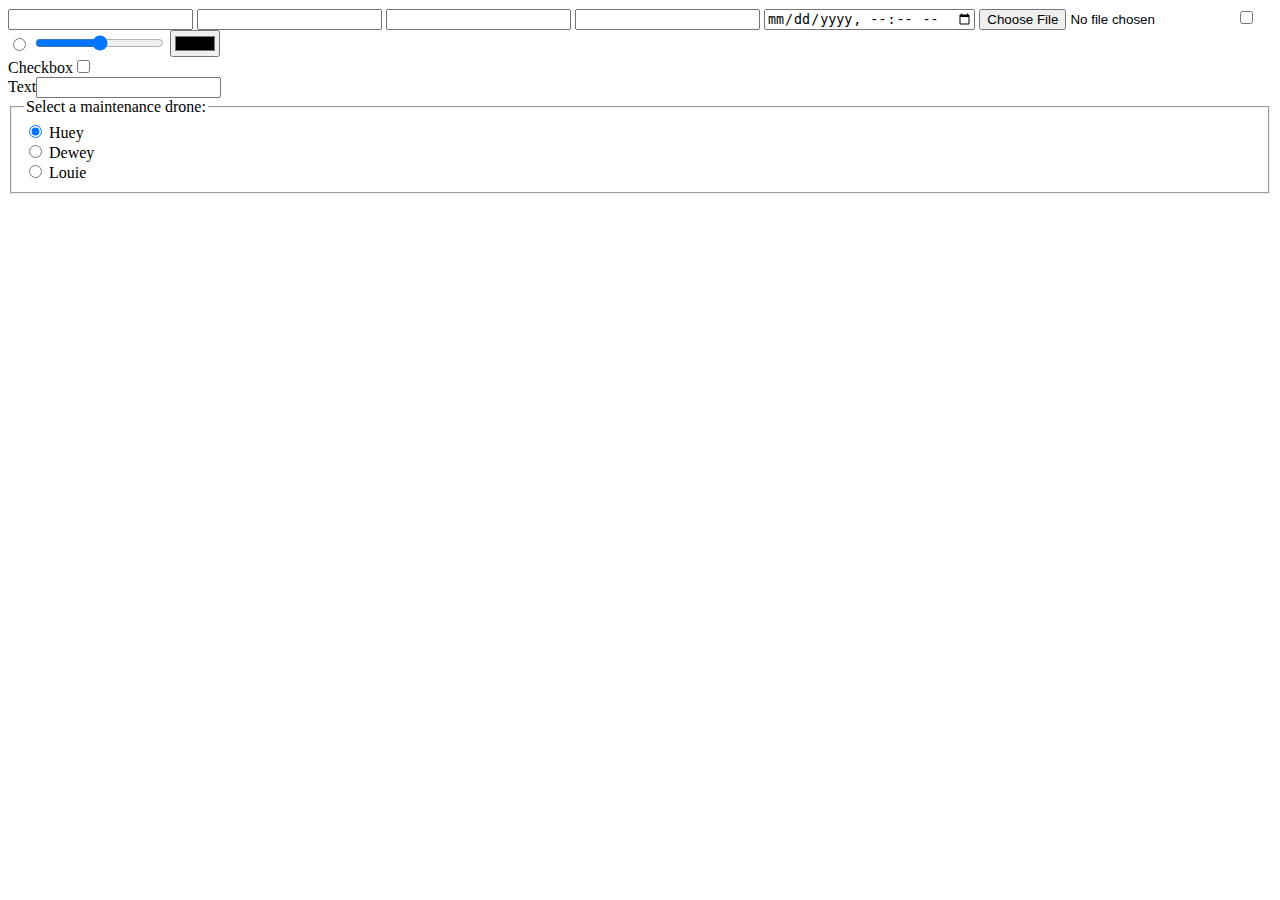
==== forms.html @ bcbf9c07 "Form inputs" ====
<!DOCTYPE html>
<html lang="en">

<head>
    <meta charset="UTF-8">
    <meta http-equiv="X-UA-Compatible" content="IE=edge">
    <meta name="viewport" content="width=device-width, initial-scale=1.0">
    <title>Forms</title>
</head>

<body>
    <form>
        <input type="text">
        <input type="email">
        <input type="tel">
        <input type="datetime">
        <input type="datetime-local">
        <input type="file">
        <input type="checkbox">
        <input type="radio">
        <input type="range">
        <input type="color">
    </form>

    <form>
        <div><label for="cb">Checkbox</label><input name="checkbox" id="cb" type="checkbox"></div>
        <div><label for="t">Text</label><input id="t" name="text" type="text"></div>

        <fieldset>
            <legend>Select a maintenance drone:</legend>

            <div>
                <input type="radio" id="huey" name="drone" value="huey" checked>
                <label for="huey">Huey</label>
            </div>

            <div>
                <input type="radio" id="dewey" name="drone" value="dewey">
                <label for="dewey">Dewey</label>
            </div>

            <div>
                <input type="radio" id="louie" name="drone" value="louie">
                <label for="louie">Louie</label>
            </div>
        </fieldset>
    </form>
</body>

</html>
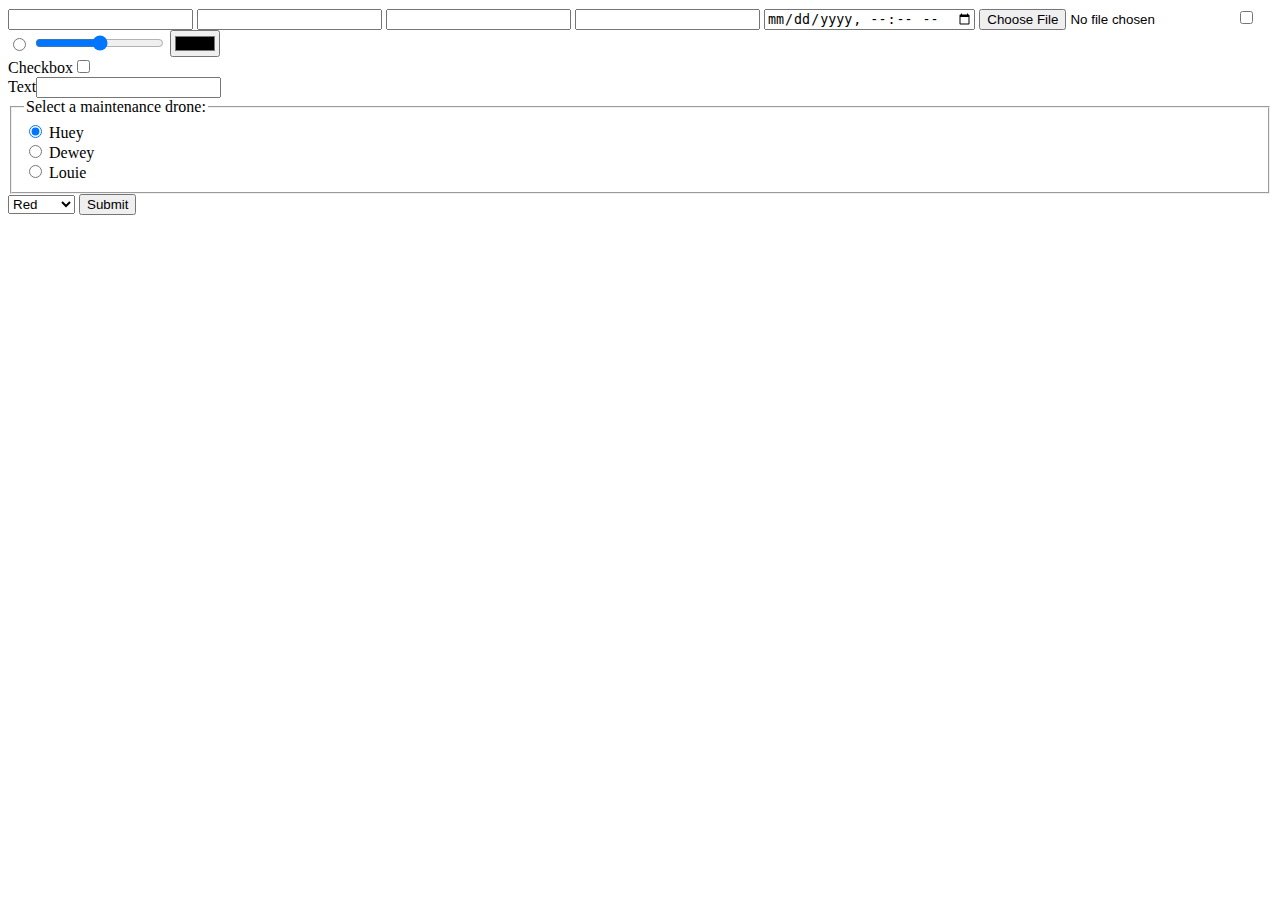
==== commit e94b58f8: "other form controls" ====
--- a/forms.html
+++ b/forms.html
@@ -22,7 +22,7 @@
         <input type="color">
     </form>
 
-    <form>
+    <form action="POST">
         <div><label for="cb">Checkbox</label><input name="checkbox" id="cb" type="checkbox"></div>
         <div><label for="t">Text</label><input id="t" name="text" type="text"></div>
 
@@ -44,6 +44,14 @@
                 <label for="louie">Louie</label>
             </div>
         </fieldset>
+
+        <select name="my-select" id="">
+            <option value="red">Red</option>
+            <option value="blue">Blue</option>
+            <option value="orange">Orange</option>
+        </select>
+
+        <button>Submit</button>
     </form>
 </body>
 
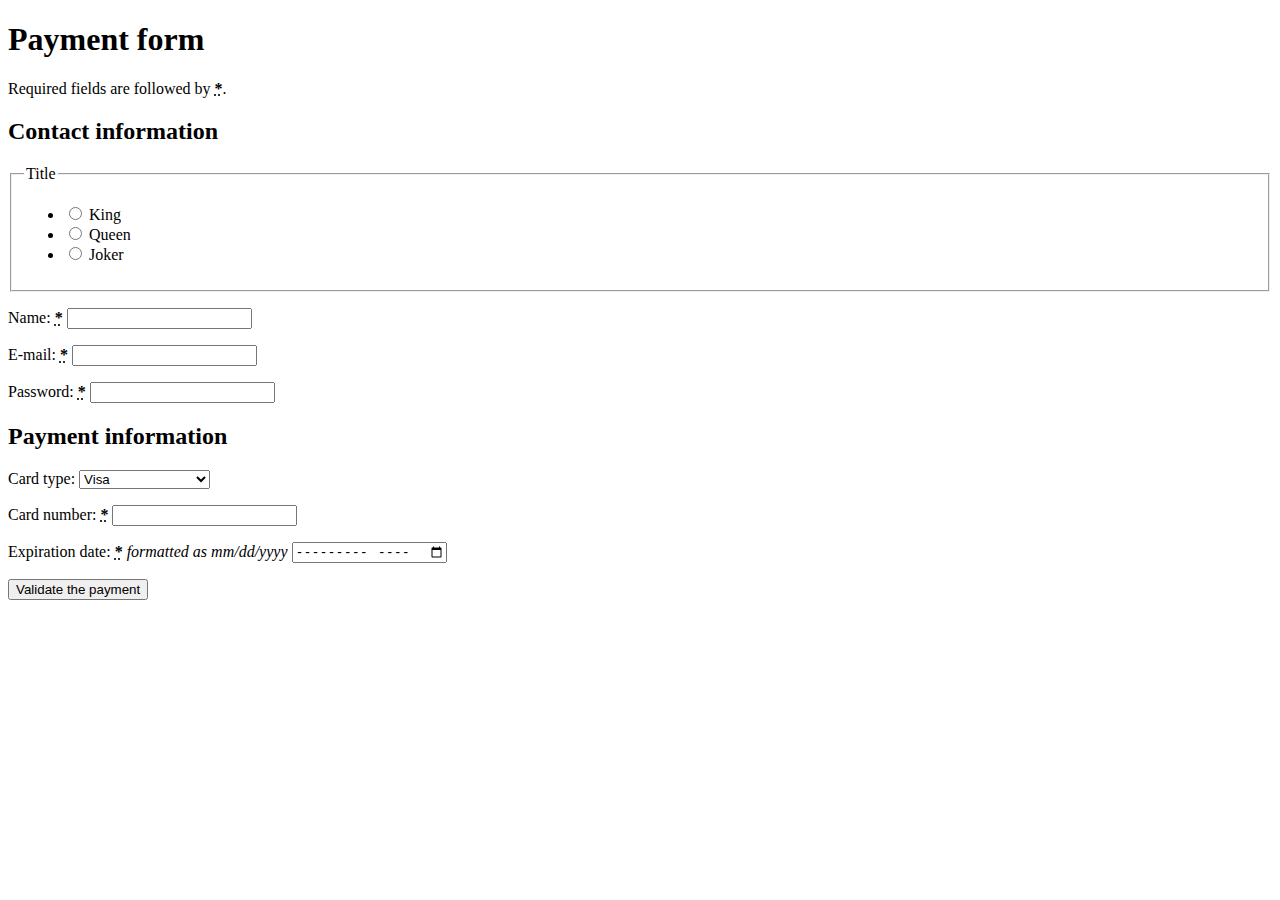
==== commit fbca355e: "forms action" ====
--- a/forms.html
+++ b/forms.html
@@ -9,49 +9,89 @@
 </head>
 
 <body>
-    <form>
-        <input type="text">
-        <input type="email">
-        <input type="tel">
-        <input type="datetime">
-        <input type="datetime-local">
-        <input type="file">
-        <input type="checkbox">
-        <input type="radio">
-        <input type="range">
-        <input type="color">
-    </form>
+    <form action="/forms.html">
+        <h1>Payment form</h1>
+        <p>Required fields are followed by <strong><abbr title="required">*</abbr></strong>.</p>
 
-    <form action="POST">
-        <div><label for="cb">Checkbox</label><input name="checkbox" id="cb" type="checkbox"></div>
-        <div><label for="t">Text</label><input id="t" name="text" type="text"></div>
+        <section>
+            <h2>Contact information</h2>
+            <fieldset>
+                <legend>Title</legend>
+                <ul>
+                    <li>
+                        <label for="title_1">
+                            <input type="radio" id="title_1" name="title" value="K">
+                            King
+                        </label>
+                    </li>
+                    <li>
+                        <label for="title_2">
+                            <input type="radio" id="title_2" name="title" value="Q">
+                            Queen
+                        </label>
+                    </li>
+                    <li>
+                        <label for="title_3">
+                            <input type="radio" id="title_3" name="title" value="J">
+                            Joker
+                        </label>
+                    </li>
+                </ul>
+            </fieldset>
+            <p>
+                <label for="name">
+                    <span>Name: </span>
+                    <strong><abbr title="required">*</abbr></strong>
+                </label>
+                <input type="text" id="name" name="username">
+            </p>
+            <p>
+                <label for="mail">
+                    <span>E-mail: </span>
+                    <strong><abbr title="required">*</abbr></strong>
+                </label>
+                <input type="email" id="mail" name="usermail">
+            </p>
+            <p>
+                <label for="pwd">
+                    <span>Password: </span>
+                    <strong><abbr title="required">*</abbr></strong>
+                </label>
+                <input type="password" id="pwd" name="password">
+            </p>
+        </section>
 
-        <fieldset>
-            <legend>Select a maintenance drone:</legend>
+        <section>
+            <h2>Payment information</h2>
+            <p>
+                <label for="card">
+                    <span>Card type:</span>
+                </label>
+                <select id="card" name="usercard">
+                    <option value="visa">Visa</option>
+                    <option value="mc">Mastercard</option>
+                    <option value="amex">American Express</option>
+                </select>
+            </p>
+            <p>
+                <label for="number">
+                    <span>Card number:</span>
+                    <strong><abbr title="required">*</abbr></strong>
+                </label>
+                <input type="tel" id="number" name="cardnumber">
+            </p>
+            <p>
+                <label for="date">
+                    <span>Expiration date:</span>
+                    <strong><abbr title="required">*</abbr></strong>
+                    <em>formatted as mm/dd/yyyy</em>
+                </label>
+                <input type="month" id="date" name="expiration">
+            </p>
+        </section>
 
-            <div>
-                <input type="radio" id="huey" name="drone" value="huey" checked>
-                <label for="huey">Huey</label>
-            </div>
+        <p> <button type="submit">Validate the payment</button> </p>
 
-            <div>
-                <input type="radio" id="dewey" name="drone" value="dewey">
-                <label for="dewey">Dewey</label>
-            </div>
-
-            <div>
-                <input type="radio" id="louie" name="drone" value="louie">
-                <label for="louie">Louie</label>
-            </div>
-        </fieldset>
-
-        <select name="my-select" id="">
-            <option value="red">Red</option>
-            <option value="blue">Blue</option>
-            <option value="orange">Orange</option>
-        </select>
-
-        <button>Submit</button>
     </form>
 </body>
 
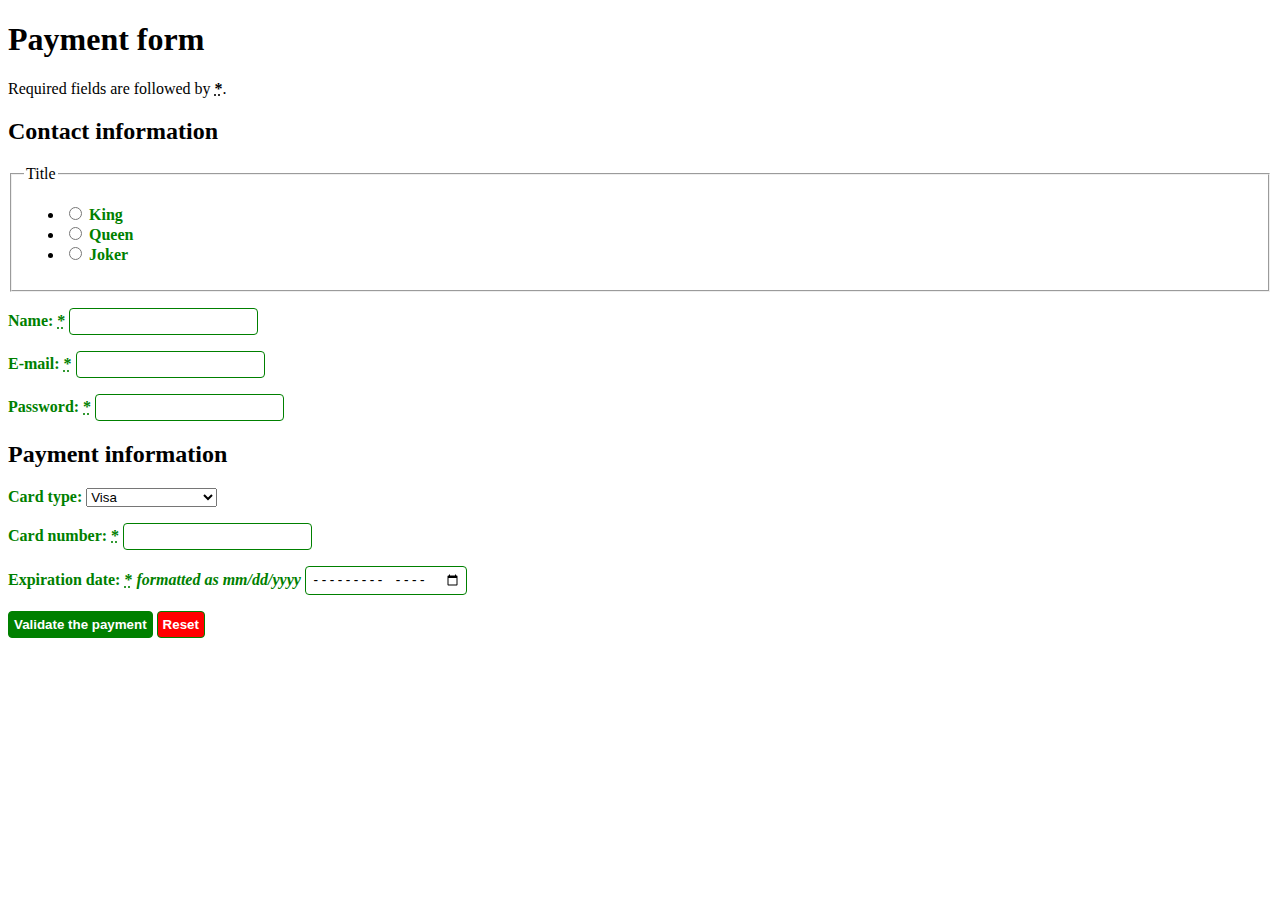
==== commit f30c827a: "styling forms" ====
--- a/forms.html
+++ b/forms.html
@@ -6,6 +6,34 @@
     <meta http-equiv="X-UA-Compatible" content="IE=edge">
     <meta name="viewport" content="width=device-width, initial-scale=1.0">
     <title>Forms</title>
+    <style>
+        input {
+            border: 1px solid green;
+            border-radius: 4px;
+            padding: 5px;
+        }
+
+        input[type="text"] {
+            color: blue;
+        }
+
+        label {
+            font-weight: bold;
+            color: green;
+        }
+
+        input[type="submit"] {
+            background-color: green;
+            color: white;
+            font-weight: bold;
+        }
+
+        input[type="reset"] {
+            background-color: red;
+            color: white;
+            font-weight: bold;
+        }
+    </style>
 </head>
 
 <body>
@@ -90,7 +118,11 @@
             </p>
         </section>
 
-        <p> <button type="submit">Validate the payment</button> </p>
+        <p>
+            <!-- <button type="submit">Validate the payment</button> -->
+            <input type="submit" value="Validate the payment">
+            <input type="reset" value="Reset">
+        </p>
 
     </form>
 </body>
